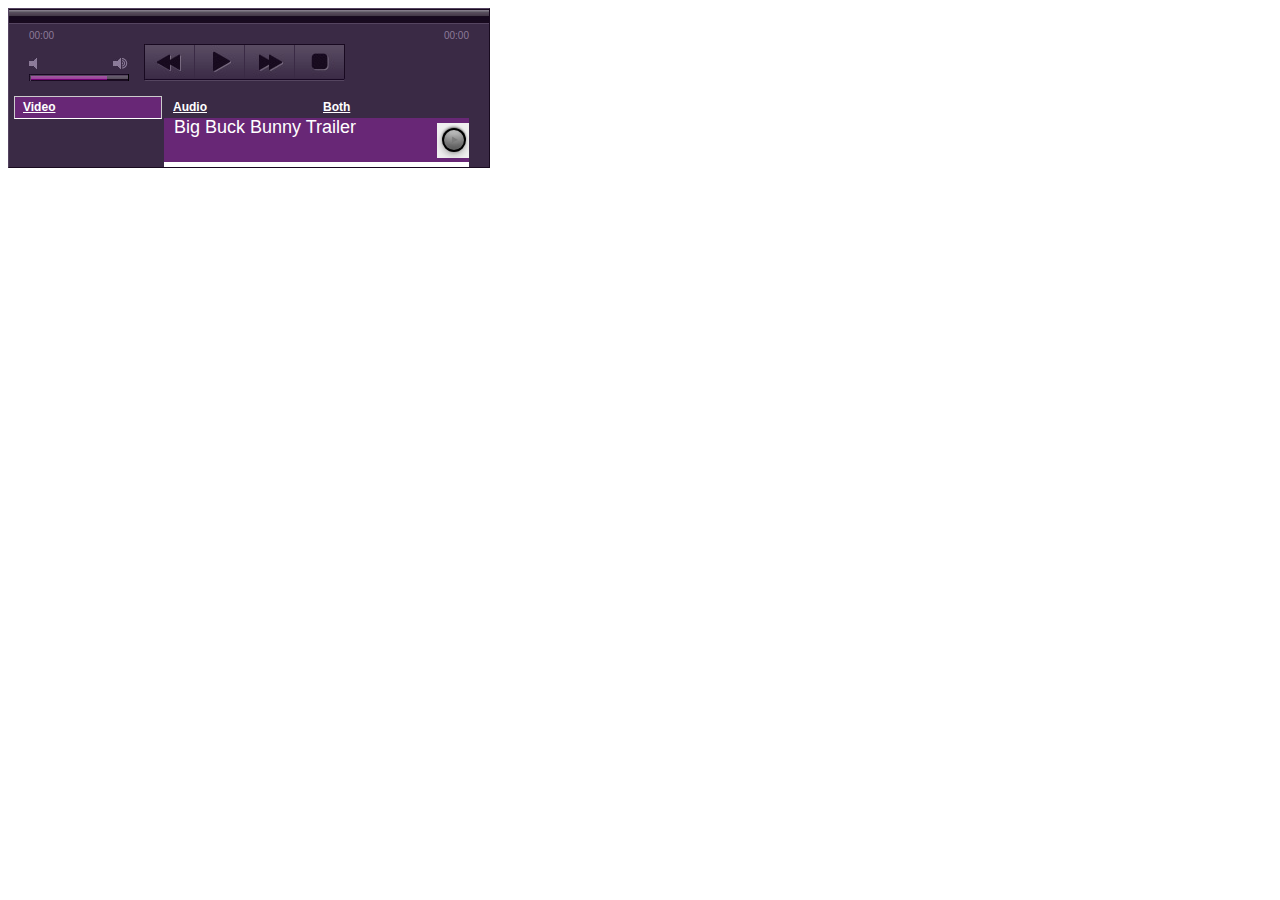
==== index.html @ 952c2003 "put back the missing background image" ====
<!DOCTYPE html>
<!-- saved from url=(0038)http://www.jplayer.org/latest/demo-02/ -->
<html><head><meta http-equiv="Content-Type" content="text/html; charset=UTF-8">
  <meta charset="utf-8">

<!-- Website Design By: www.happyworm.com -->
<title>Demo : jPlayer as an audio and video playlist player</title>

<meta name="description" content="The CSS styleable jQuery media player plugin with HTML5 support!">
<meta name="keywords" content="jPlayer, jQuery, jQuery plugin, media, video, audio, media player, video player, audio player, mp3, mp4, m4a, m4v, aac, h264, ogg, oga, ogv, wav, webm">
<meta name="company" content="Happyworm">

<link rel="shortcut icon" href="http://www.jplayer.org/graphics/jplayer.ico" type="image/x-icon">
<!--[if lt IE 9]>
<script src="http://html5shiv.googlecode.com/svn/trunk/html5.js"></script>
<![endif]-->

<!--[if IE 6]>
<link href="/css/ie6.css" rel="stylesheet" type="text/css" />
<![endif]-->
<link href="./resource/jplayer.pink.flag.css" rel="stylesheet" type="text/css">
<link href="./resource/ui.css" rel="stylesheet" type="text/css">
<script type="text/javascript" src="./resource/jquery.min.js"></script>
<script type="text/javascript" src="./resource/jquery.jplayer.min.js"></script>
<script type="text/javascript" src="./resource/jplayer.playlist.min.js"></script>
<script type="text/javascript" src="./resource/tab.js"></script>

<!--zend player-->
<link href="css/zen.css" rel="stylesheet">
<script src="js/jquery.rotate.js" type="text/javascript"></script>
<!--end-->

<script type="text/javascript">
//<![CDATA[
$(document).ready(function(){

  ///init screen
  var total_length=$(".jp-type-playlist .jp-playlist ul .list").length;
  var init_point = new Array(3);
  init_point[0]=0;
  var list_length = new Array(3);
  var title = new Array(3);
  var mp = new Array(3);
  var oga = new Array(3);
  var m4v = new Array(3);
  var ogv = new Array(3);
  var webmv = new Array(3);
  var init_flag = 0; 
  for(i=1; i<4; i++)
  {
    list_length[i] = $(".jp-type-playlist .jp-playlist #tabs-"+i+" ul .list").length;
    title[i] = new Array(list_length[i]);
    mp[i] = new Array(list_length[i]);
    oga[i] = new Array(list_length[i]);
    m4v[i] = new Array(list_length[i]);
    ogv[i] = new Array(list_length[i]);
    webmv[i] = new Array(list_length[i]);
    init_point[i-1]=init_flag; 

    for(j=0; j< list_length[i] ; j++)
    {
      title[i][j] = $(".jp-type-playlist .jp-playlist #tabs-"+i+" ul .list").eq(j).text();
      mp[i][j] = $(".jp-type-playlist .jp-playlist #tabs-"+i+" ul .list a").eq(j).attr("mp");
      oga[i][j] = $(".jp-type-playlist .jp-playlist #tabs-"+i+" ul .list a").eq(j).attr("oga");
      m4v[i][j] = $(".jp-type-playlist .jp-playlist #tabs-"+i+" ul .list a").eq(j).attr("m4v");
      ogv[i][j] = $(".jp-type-playlist .jp-playlist #tabs-"+i+" ul .list a").eq(j).attr("ogv");
      webmv[i][j] = $(".jp-type-playlist .jp-playlist #tabs-"+i+" ul .list a").eq(j).attr("webmv");
      init_flag++;
    }
  }
  ///initial player with empty playlist
  var myPlaylist = new jPlayerPlaylist({
    jPlayer: "#jquery_jplayer_1",
    cssSelectorAncestor: "#jp_container_1"
    }, [

    ], {
      swfPath: "../js",
      supplied: "oga, mp3,m4v,ogv,webmv",
      wmode: "window"
    }
  );
  ///add media list into the playlsit
  for(i=1; i<4; i++)
  {
    for(j=0; j< list_length[i] ; j++)
    {
      myPlaylist.add({
        title: title[i][j],
        mp3: mp[i][j],
        oga: oga[i][j],
        m4v: m4v[i][j],
        ogv: ogv[i][j],
        webmv: webmv[i][j]
      });
    }
  }
  for(k=list_length[1]; k < total_length; k++) 
  {
    $(".jp-type-playlist .jp-playlist #tabs-1 ul li").eq(k).hide();
  }
  ////not display in load time
  $("#jquery_jplayer_1").jPlayer("option","size",{width:0, height:0});


  //tab switch
  $(".tabs li").click(function(){

    var divname = $(this).children().attr("title");
    var divindex = $(this).children().attr("index");

    jQuery(this).parent().parent().find("ul.tabs li").removeClass("active"); //Remove any "active" class
    jQuery(this).addClass("active"); 
    //Add "active" class to selected tab

    for(l = 0; l< init_point[divindex-1];l++)
    {
      $(".jp-type-playlist .jp-playlist #tabs-"+divindex+" ul li").eq(l).hide();
    }	
    for(m = init_point[divindex]; m< total_length; m++)
    {
      $(".jp-type-playlist .jp-playlist #tabs-"+divindex+" ul li").eq(m).hide();
    }	

    $(".tab-item").parent().css({ "display" : "none"});
    $("#"+divname).parent().css({ "display" : "block"});
  });

});
//]]>
</script>
</head>

<body>
  <input id="tmp_duration" type="hidden" value="" />
  <div id="jquery_jplayer_1" class="jp-jplayer" style="display: block;">
    <img id="jp_poster_0" style="display: block;">
  </div>
  <div id="jp_container_1" class="jp-video">
    <div class="jp-type-playlist">
      <div class="jp-gui jp-interface">
        <div class="jp-progress">
          <div class="jp-seek-bar" style="width: 100%; ">
            <div class="jp-play-bar" style="width: 16.3137%; "></div>
          </div>
        </div>
        <div class="jp-current-time">00:05</div>
        <div class="jp-duration">00:33</div>
        <div class="jp-title">
          <ul>
            <li>Big Buck Bunny Trailer</li>
          </ul>
        </div>
        <div class="jp-controls-holder">
          <ul class="jp-controls">
            <li><a href="javascript:;" class="jp-previous" tabindex="1">previous</a></li>
            <li><a href="javascript:;" class="jp-play" tabindex="1" style="display: block; ">play</a></li>
            <li><a href="javascript:;" class="jp-pause" tabindex="1" style="display: none; ">pause</a></li>
            <li><a href="javascript:;" class="jp-next" tabindex="1">next</a></li>
            <li><a href="javascript:;" class="jp-stop" tabindex="1">stop</a></li>
            <li><a href="javascript:;" class="jp-mute" tabindex="1" title="mute">mute</a></li>
            <li><a href="javascript:;" class="jp-unmute" tabindex="1" title="unmute" style="display: none; ">unmute</a></li>
            <li><a href="javascript:;" class="jp-volume-max" tabindex="1" title="max volume">max volume</a></li>
          </ul>
          <div class="jp-volume-bar">
            <div class="jp-volume-bar-value" style="width: 80%; "></div>
          </div>
        </div>
      </div>
      <div id="tab" class="tabsBlock">
        <ul class="tabs">
          <li><a href="#tabs-1" title="tabs-1" index="1">Video</a></li>
          <li><a href="#tabs-2" title="tabs-2" index="2">Audio</a></li>
          <li><a href="#tabs-3" title="tabs-3" index="3">Both</a></li>
        </ul>
        <div class="jp-playlist" index="1" style="display: block;">
          <div id="tabs-1" class="tab-item default" style="display: block;">
            <ul>
              <li class="list">
                <a title="unselect" href="javascript:;" 
                m4v="http://www.jplayer.org/video/m4v/Big_Buck_Bunny_Trailer.m4v" 
                ogv="http://www.jplayer.org/video/ogv/Big_Buck_Bunny_Trailer.ogv" 
                webmv="http://www.jplayer.org/video/webm/Big_Buck_Bunny_Trailer.webm" 
                poster="http://www.jplayer.org/video/poster/Big_Buck_Bunny_Trailer_480x270.png" 
                class="track">
                Big Buck Bunny Trailer</a>
              </li>
            </ul>
          </div>
        </div>
        <div class="jp-playlist" index="2" style="display: none;">
          <div id="tabs-2" class="tab-item" style="display: none;">
            <ul>
              <li class="list" ><a title="unselect" href="javascript:;" mp="http://www.jplayer.org/audio/mp3/TSP-01-Cro_magnon_man.mp3" oga="http://www.jplayer.org/audio/ogg/TSP-01-Cro_magnon_man.ogg" class="track">Cro Magnon Man</a></li> 
            </ul>
          </div>
        </div>	
        <div class="jp-playlist" index="3" style="display: none;">	
          <div id="tabs-3" class="tab-item" style="display: none;">
            <ul>
              <li class="list"><a title="unselect" href="javascript:;" m4v="http://www.jplayer.org/video/m4v/Big_Buck_Bunny_Trailer.m4v" ogv="http://www.jplayer.org/video/ogv/Big_Buck_Bunny_Trailer.ogv" webmv="http://www.jplayer.org/video/webm/Big_Buck_Bunny_Trailer.webm" poster="http://www.jplayer.org/video/poster/Big_Buck_Bunny_Trailer_480x270.png" class="track">Big Buck Bunny Trailer</a></li>
              <li class = "list"><a title="unselect" href="javascript:;" mp="http://www.jplayer.org/audio/mp3/TSP-01-Cro_magnon_man.mp3" oga="http://www.jplayer.org/audio/ogg/TSP-01-Cro_magnon_man.ogg" class="track">Cro Magnon Man</a></li> 
            </ul>
          </div>
        </div>
      </div>
    </div>
  </div>
</body>
</html>
---- resource/jplayer.pink.flag.css ----
/*
 * Skin for jPlayer Plugin (jQuery JavaScript Library)
 * http://www.jplayer.org
 *
 * Skin Name: Pink Flag
 *
 * Copyright (c) 2011 Happyworm Ltd
 * Dual licensed under the MIT and GPL licenses.
 *  - http://www.opensource.org/licenses/mit-license.php
 *  - http://www.gnu.org/copyleft/gpl.html
 *
 * Author: Silvia Benvenuti
 * Skin Version: 1.0 (jPlayer 2.1.0)
 * Date: 1st September 2011
 */

div.jp-audio,
div.jp-video {

	/* Edit the font-size to counteract inherited font sizing.
	 * Eg. 1.25em = 1 / 0.8em
	 */

	font-size:1.25em; /* 1.25em for testing in site pages */ /* No parent CSS that can effect the size in the demos ZIP */

	font-family:Verdana, Arial, sans-serif;
	line-height:1.6;
	color: #fff;
	border-top:1px solid #554461;
	border-left:1px solid #554461;
	border-right:1px solid #180a1f;
	border-bottom:1px solid #180a1f;
	background-color:#3a2a45;
	position:relative;
}
div.jp-audio {
	width:201px;
	padding:20px;
	padding-bottom:0px;
}


div.jp-video-270p {
	width:480px;
}
div.jp-video-360p {
	width:640px;
}
div.jp-video-full {
	/* Rules for IE6 (full-screen) */
	width:480px;
	height:270px;
	/* Rules for IE7 (full-screen) - Otherwise the relative container causes other page items that are not position:static (default) to appear over the video/gui. */
	position:static !important; position:relative
}

div.jp-video-full div.jp-jplayer {
	top: 0;
	left: 0;
	position: fixed !important; position: relative; /* Rules for IE6 (full-screen) */
	overflow: hidden;
	z-index:1000;
}

div.jp-video-full div.jp-gui {
	position: fixed !important; position: static; /* Rules for IE6 (full-screen) */
	top: 0;
	left: 0;
	width:100%;
	height:100%;
	z-index:1000;
}
div.jp-video-full div.jp-interface {
	position: absolute !important; position: relative; /* Rules for IE6 (full-screen) */
	bottom: 0;
	left: 0;
	z-index:1000;
}

div.jp-interface {
	position: relative;
	width:100%;
	background-color:#3a2a45; /* Required for the full screen */
}


div.jp-audio .jp-interface {
	height: 80px;
	padding-top:30px;
}

/* @group CONTROLS */

div.jp-controls-holder {
	clear: both;
	width:440px;
	margin:0 auto 10px auto;
	position: relative;
	overflow:hidden;
}

div.jp-interface ul.jp-controls {
	background: url("jplayer.pink.flag.jpg") 0 0 no-repeat;
	list-style-type:none;
	padding: 1px 0 2px 1px;
	overflow:hidden;
	width: 201px;
	height: 34px;
}

div.jp-audio ul.jp-controls {
	margin:0 auto;
}

div.jp-video ul.jp-controls {
	margin:0 0 0 115px;
	float:left;
	display:inline; /* need this to fix IE6 double margin */
}

div.jp-interface ul.jp-controls li {
	display:inline;
	float: left;
}
div.jp-interface ul.jp-controls a {
	display:block;
	overflow:hidden;
	text-indent:-9999px;
	height: 34px;
	margin: 0 1px 2px 0;
	padding: 0;
}


/* @group single player controls */

div.jp-type-single  .jp-controls li a{
	width: 99px;
}

div.jp-type-single  .jp-play {
	background: url("jplayer.pink.flag.jpg") 0px -40px no-repeat;
}

div.jp-type-single  .jp-play:hover {
	background: url("jplayer.pink.flag.jpg") -100px -40px no-repeat;
}

div.jp-type-single  .jp-pause {
	background: url("jplayer.pink.flag.jpg") 0px -120px no-repeat;
}

div.jp-type-single  .jp-pause:hover {
	background: url("jplayer.pink.flag.jpg") -100px -120px no-repeat;
}

div.jp-type-single  .jp-stop {
	background: url("jplayer.pink.flag.jpg") 0px -80px no-repeat;
}

div.jp-type-single  .jp-stop:hover {
	background: url("jplayer.pink.flag.jpg") -100px -80px no-repeat;
}

/* @end */

/* @group playlist player controls */

div.jp-type-playlist .jp-controls li a{
	width: 49px;
}

div.jp-type-playlist .jp-play {
	background: url("jplayer.pink.flag.jpg") -24px -40px no-repeat;
}

div.jp-type-playlist .jp-play:hover {
	background: url("jplayer.pink.flag.jpg") -124px -40px no-repeat;
}

div.jp-type-playlist .jp-pause {
	background: url("jplayer.pink.flag.jpg") -24px -120px no-repeat;
}

div.jp-type-playlist .jp-pause:hover {
	background: url("jplayer.pink.flag.jpg") -124px -120px no-repeat;
}

div.jp-type-playlist .jp-stop {
	background: url("jplayer.pink.flag.jpg") -24px -80px no-repeat;
}

div.jp-type-playlist .jp-stop:hover {
	background: url("jplayer.pink.flag.jpg") -124px -80px no-repeat;
}

div.jp-type-playlist .jp-previous {
	background: url("jplayer.pink.flag.jpg") -24px -200px no-repeat;
}

div.jp-type-playlist .jp-previous:hover {
	background: url("jplayer.pink.flag.jpg") -124px -200px no-repeat;
}

div.jp-type-playlist .jp-next {
	background: url("jplayer.pink.flag.jpg") -24px -160px no-repeat;
}

div.jp-type-playlist .jp-next:hover {
	background: url("jplayer.pink.flag.jpg") -124px -160px no-repeat;
}

/* @end */

/* @end */




/* @group TOGGLES */

ul.jp-toggles {
	list-style-type:none;
	padding:0;
	margin:0 auto;
	z-index:20;
	overflow:hidden;
}

div.jp-audio ul.jp-toggles {
	width:55px;
}

div.jp-audio .jp-type-single ul.jp-toggles {
	width:25px;
}

div.jp-video ul.jp-toggles {
	width:100px;
	margin-top: 10px;
}

ul.jp-toggles li{
	display:block;
	float:right;
}

ul.jp-toggles li a{
	display:block;
	width:25px;
	height:18px;
	text-indent:-9999px;
	line-height:100%; /* need this for IE6 */
}

.jp-full-screen {
	background: url("jplayer.pink.flag.jpg") 0 -420px no-repeat;
	margin-left: 20px;
}

.jp-full-screen:hover {
	background: url("jplayer.pink.flag.jpg") -30px -420px no-repeat;
}

.jp-restore-screen {
	background: url("jplayer.pink.flag.jpg") -60px -420px no-repeat;
	margin-left: 20px;
}

.jp-restore-screen:hover {
	background: url("jplayer.pink.flag.jpg") -90px -420px no-repeat;
}

.jp-repeat {
	background: url("jplayer.pink.flag.jpg") 0 -440px no-repeat;
}

.jp-repeat:hover {
	background: url("jplayer.pink.flag.jpg") -30px -440px no-repeat;
}

.jp-repeat-off {
	background: url("jplayer.pink.flag.jpg") -60px -440px no-repeat;
}

.jp-repeat-off:hover {
	background: url("jplayer.pink.flag.jpg") -90px -440px no-repeat;
}

.jp-shuffle {
	background: url("jplayer.pink.flag.jpg") 0 -460px no-repeat;
	margin-left: 5px;
}

.jp-shuffle:hover {
	background: url("jplayer.pink.flag.jpg") -30px -460px no-repeat;
}

.jp-shuffle-off {
	background: url("jplayer.pink.flag.jpg") -60px -460px no-repeat;
	margin-left: 5px;
}

.jp-shuffle-off:hover {
	background: url("jplayer.pink.flag.jpg") -90px -460px no-repeat;
}


/* @end */

/* @group progress bar */

/* The seeking class is added/removed inside jPlayer */
div.jp-seeking-bg {
	background: url("jplayer.pink.flag.seeking.gif");
}

.jp-progress {
	background: url("jplayer.pink.flag.jpg") 0px -240px no-repeat;
	width: 197px;
	height: 13px;
	padding: 0 2px 2px 2px;
	margin-bottom: 4px;
	overflow:hidden;
}

div.jp-video .jp-progress {
	border-top:1px solid #180a1f;
	border-bottom: 1px solid #554560;
	width:100%;
	background-image: none;
	padding: 0;
}

.jp-seek-bar {
	background: url("jplayer.pink.flag.jpg") 0px -260px repeat-x;
	width:0px;
	height: 100%;
	overflow:hidden;
	cursor:pointer;
}

.jp-play-bar {
	background: url("jplayer.pink.flag.jpg") 0px -280px repeat-x;
	width:0px;
	height: 100%;
	overflow:hidden;
}


/* @end */

/* @group volume controls */

div.jp-interface ul.jp-controls a.jp-mute,
div.jp-interface ul.jp-controls a.jp-unmute,
div.jp-interface ul.jp-controls a.jp-volume-max {
	background: url("jplayer.pink.flag.jpg") 0px -330px no-repeat;
	position: absolute;
	width: 16px;
	height: 11px;
}

div.jp-audio ul.jp-controls a.jp-mute,
div.jp-audio ul.jp-controls a.jp-unmute {
	top:-6px;
	left: 0;
}

div.jp-audio ul.jp-controls a.jp-volume-max {
	top:-6px;
	right: 0;
}


div.jp-video ul.jp-controls a.jp-mute,
div.jp-video ul.jp-controls a.jp-unmute {
	left: 0;
	top:14px;
}

div.jp-video ul.jp-controls a.jp-volume-max {
	left: 84px;
	top:14px;
}

div.jp-interface ul.jp-controls a.jp-mute:hover {
	background: url("jplayer.pink.flag.jpg") -25px -330px no-repeat;
}

div.jp-interface ul.jp-controls a.jp-unmute {
	background: url("jplayer.pink.flag.jpg") -60px -330px no-repeat;
}

div.jp-interface ul.jp-controls a.jp-unmute:hover {
	background: url("jplayer.pink.flag.jpg") -85px -330px no-repeat;
}

div.jp-interface ul.jp-controls a.jp-volume-max {
	background: url("jplayer.pink.flag.jpg") 0px -350px no-repeat;
}

div.jp-interface ul.jp-controls a.jp-volume-max:hover {
	background: url("jplayer.pink.flag.jpg") -25px -350px no-repeat;
}

.jp-volume-bar {
	background: url("jplayer.pink.flag.jpg") 0px -300px repeat-x;
	position: absolute;
	width: 197px;
	height: 4px;
	padding: 2px 2px 1px 2px;
	overflow: hidden;
}

.jp-volume-bar:hover {
	cursor:  pointer;
}


div.jp-audio .jp-interface .jp-volume-bar {
	top:10px;
	left: 0;
}

div.jp-video .jp-volume-bar {
	top: 0;
	left: 0;
	width:95px;
	border-right:1px solid #000;
	margin-top: 30px;
}

.jp-volume-bar-value {
	background: url("jplayer.pink.flag.jpg") 0px -320px repeat-x;
	height: 4px;
}

/* @end */

/* @group current time and duration */

.jp-current-time, .jp-duration {
	width:70px;
	font-size:.5em;
	color: #8c7a99;
}

.jp-current-time {
	float: left;
}

.jp-duration {
	float: right;
	text-align:right;
}

.jp-video .jp-current-time {
	padding-left:20px;
}

.jp-video .jp-duration {
	padding-right:20px;
}

/* @end */

/* @group playlist */

.jp-title ul,
.jp-playlist ul {
	list-style-type:none;	
	font-size:.7em;
	margin: 0;
	padding: 0;
}

.jp-video .jp-title ul {
	margin: 0 20px 10px;
}


.jp-video .jp-playlist ul {
	margin: 0 20px;
}

.jp-title li,
.jp-playlist li {
	position: relative;
	
	border-bottom:5px solid #ffffff;
	overflow: hidden;
	margin: 0 -20px;
	padding: 0 10px;
	
	font-size:18px;
}

.jp-title li{
	border-bottom:none;
	border-top:none;
	padding:0;
	text-align:center;
}


/* Note that the first-child (IE6) and last-child (IE6/7/8) selectors do not work on IE */

div.jp-type-playlist div.jp-playlist li:first-child {

	padding-top:3px;
}

div.jp-type-playlist div.jp-playlist li:last-child {
	border-bottom: 5px solid #FFFFFF;
	padding-bottom:3px;
}

div.jp-type-playlist div.jp-playlist a {
	color: #fff;
	text-decoration:none;
}

div.jp-type-playlist div.jp-playlist a:hover {
	color: #e892e9;
}

div.jp-type-playlist div.jp-playlist a .jp-title-span{
	color: #fff;
	text-decoration:none;
	width: 145px;
	max-width: 145px;

}
div.jp-type-playlist div.jp-playlist a .jp-title-span:hover {
	color: #e892e9;
}

div.jp-type-playlist div.jp-playlist li.jp-playlist-current {
	background-color:#682776;
	margin: 0 -20px;
	padding: 0 10px;

	border-bottom: 5px solid #ffffff;
}

div.jp-type-playlist div.jp-playlist li.jp-playlist-current a{
	color: #e892e9;
}

div.jp-type-playlist div.jp-playlist a.jp-playlist-item-remove {
	float:right;
	display:inline;
	text-align:right;
	margin-left:10px;
	font-weight:bold;
	color:#8C7A99;
}
div.jp-type-playlist div.jp-playlist a.jp-playlist-item-remove:hover {
	color:#E892E9;
}

div.jp-type-playlist div.jp-playlist span.jp-free-media {
	float: right;
	display:inline;
	text-align:right;
	color:#8C7A99;
}

div.jp-type-playlist div.jp-playlist span.jp-free-media a{
	color:#8C7A99;
}

div.jp-type-playlist div.jp-playlist span.jp-free-media a:hover{
	color:#E892E9;
}
span.jp-artist {
	font-size:.8em;
	color:#8C7A99;
}

/* @end */


div.jp-video div.jp-video-play {
	position:absolute;
	top:0;
	left:0;
	width:100%;
	cursor:pointer;
	background-color:rgba(0,0,0,0); /* Makes IE9 work with the active area over the whole video area. IE6/7/8 only have the button as active area. */
}
div.jp-video-270p div.jp-video-play {
	height:270px;
}
div.jp-video-360p div.jp-video-play {
	height:360px;
}
div.jp-video-full div.jp-video-play {
	height:100%;
	z-index:1000;
}
a.jp-video-play-icon {
	position:relative;
	display:block;
	width: 112px;
	height: 100px;

	margin-left:-56px;
	margin-top:-50px;
	left:50%;
	top:50%;

	background: url("jplayer.pink.flag.video.play.png") 0 0 no-repeat;
	text-indent:-9999px;
}
div.jp-video-play:hover a.jp-video-play-icon {
	background: url("jplayer.pink.flag.video.play.png") 0 -100px no-repeat;
}


div.jp-jplayer audio,
div.jp-jplayer {
	width:0px;
	height:0px;
}

div.jp-jplayer {
	background-color: #000000;
}

/* @group NO SOLUTION error feedback */

.jp-no-solution {
	position:absolute;
	width:390px;
	margin-left:-202px;
	left:50%;
	top: 10px;

	padding:5px;
	font-size:.8em;
	background-color:#3a2a45;
	border-top:2px solid #554461;
	border-left:2px solid #554461;
	border-right:2px solid #180a1f;
	border-bottom:2px solid #180a1f;
	color:#FFF;
	display:none;
}

.jp-no-solution a {
	color:#FFF;
}

.jp-no-solution span {
	font-size:1em;
	display:block;
	text-align:center;
	font-weight:bold;
}

.jp-audio .jp-no-solution {
	width:190px;
	margin-left:-102px;
}

/* @end */
/*Raim*/
.playinfor {	
	float:right;
	width:70px;
}
.player_btn {
	background:url(bgr.jpg) no-repeat;
	background-size:35px 35px;
	width:35px;
	height:35px;
	cursor:pointer;
	
}
.exe_infor {
	color:#ffffff;
	width:140px;
	height:30px;
	font-size:14px;	
	margin-top: 8px;
	line-height:13px;
}
.detail_infor {
	font-size:9px;
}
.jp-playlist ul li a {
	float:left;
	width:330px;
	line-height:18px;
}
.file_infor {
	position:absolute;
	float:left;
	font-size:9px;
	text-align:center;
	width:150px;
	white-space:nowrap;
}
/*end*/
---- resource/ui.css ----
:focus {
    outline: none;
}

.tabsBlock {margin-top:0px;}

.tabsBlock ul.tabs,ul.am-ui-tab-strip {
    height:10px;
    list-style:none;
    position:relative;
    padding:1px 5px 0;
    display:block;
    font-size:12px;
    /* CSS3 Rounded Corners For Top Left/Top Right of Tabs */
    -moz-border-radius-topleft:8px;
    -moz-border-radius-topright:8px;
    -webkit-border-radius-topleft:8px;
    -webkit-border-radius-topright:8px;
    -khtml-border-radius-topleft:8px;
    -khtml-border-radius-topright:8px;

}

.tabsBlock ul.tabs li,ul.am-ui-tab-strip li,ul.am-ui-tab-strip li {
    margin:2px 2px 0 0;
    padding:1px 8px;
    border:solid 1px transparent;

    position:relative;
    float:left;
    text-decoration:none;
    border-bottom-width:0 !important;
    outline:none;
    cursor:pointer;
    width: 130px;
}

.tabsBlock	ul.tabs li.active,ul.am-ui-tab-strip li.am-ui-tab-selected {
    border-bottom:solid 1px #fff !important;
    border:solid 1px #ccc;
    background-color:#682776;
}

.tabsBlock	ul.tabs li:hover,ul.tabs li.active:hover,ul.am-ui-tab-strip li:hover,ul.am-ui-tab-strip li.am-ui-tab-selected:hover  {
    border-bottom:solid 1px #fff !important;
    border:solid 1px #555;

    color:#444;
    background-color:#682776;
}

.tabsBlock	ul.tabs li a,ul.am-ui-tab-strip li a {
    color:#fff;
    font-weight:700;
}

.tabsBlock	ul.tabs li a:hover,ul.tabs li.active a,ul.am-ui-tab-strip li a:hover,ul.am-ui-tab-strip li.am-ui-tab-selected a {

    color:#fff;
}

.tab_container {

    border:solid 1px #ccc;
    margin-bottom:6px;
}

.tab_content {
    display:block;
    min-height:100px;
    padding:10px;
    /* CSS3 Rounded Corners For the Box Outline */
    -moz-border-radius:6px;
    -webkit-border-radius:6px;
    -khtml-border-radius:6px;
}
div#tabs .tab-item  ul li.list {
    font-size:12px;
    margin-left:20px;
    width:30px;
}
---- css/zen.css ----
/*
 * ZEN - HTML5-CSS3 Audio Player
 * Author: simurai (simurai.com)
 *
 */


/* player */

#zen .player {
	/* With display: none; it doesn't work on iOS, below an alternative */
	position: absolute;
	width: 0;
	height: 0;
}


#zen:before {
	content: "";
	position: absolute;
	display: inline-block;
	z-index: -1;
	border-radius: 20px;
	width: 30px;
	height: 30px;
	margin: -5px 0 0 -5px;
	
	background: hsla(0,0%,0%,.05); /* fallback */
	background: -webkit-gradient(radial, center top, 30, center top, 0, from(hsla(0,0%,100%,.5)), to(hsla(0,0%,50%,.1)));	
	background: -moz-radial-gradient(50% 0 180deg, circle farthest-side, hsla(0,0%,50%,.05), hsla(0,0%,100%,.4) );
	background:   -o-radial-gradient(50% 0 180deg, circle farthest-side, hsla(0,0%,50%,.05), hsla(0,0%,100%,.4) );
	background: 	 radial-gradient(50% 0 180deg, circle farthest-side, hsla(0,0%,50%,.05), hsla(0,0%,100%,.4) );
}
#zen {
	position: relative;
	display: inline-block;
	padding: 2px;
	border-radius: 20px;
	width: 20px;
	height: 20px;
	margin-left:5px;
	margin-top:5px;
	
	background-color: #000;
	
	-webkit-box-shadow: rgba(255,255,255,.8) 0 2px 3px, rgba(0,0,0,.5) 0 -1px 2px;
	   -moz-box-shadow: rgba(255,255,255,.8) 0 2px 3px, rgba(0,0,0,.5) 0 -1px 2px;
		 -o-box-shadow: rgba(255,255,255,.8) 0 2px 3px, rgba(0,0,0,.5) 0 -1px 2px;
			box-shadow: rgba(255,255,255,.8) 0 2px 3px, rgba(0,0,0,.5) 0 -1px 2px;
}
#zen.play {
	cursor: -webkit-grab;
	cursor:    -moz-grab;
	cursor: 	 -o-grab;
	cursor: 		grab;
}
#zen.play:active {
	cursor: -webkit-grabbing;
	cursor:    -moz-grabbing;
	cursor: 	 -o-grabbing;
	cursor: 		grabbing;
}




/* button */

#zen .button {	
	position: absolute;
	display: inline-block;
	border: none;
	border-radius: 10px;
	width: 20px;
	height: 20px;
	
	cursor: pointer;
	
	background: hsla(0,0%,50%,1); /* fallback */
	background: #000 -webkit-gradient(radial, center top, 40, center top, 4, from(hsla(0,0%,100%,0)), to(hsla(0,0%,100%,.65)));	
	background: #000 -moz-radial-gradient(50% 0 180deg, circle farthest-side, rgba(255, 255, 255, 0.65) 20%, rgba(255, 255, 255, .35) 100%);
	background: #000   -o-radial-gradient(50% 0 180deg, circle farthest-side, rgba(255, 255, 255, 0.65) 20%, rgba(255, 255, 255, .35) 100%);
	background: #000 	  radial-gradient(50% 0 180deg, circle farthest-side, rgba(255, 255, 255, 0.65) 20%, rgba(255, 255, 255, .35) 100%);
	
	-webkit-box-shadow: inset rgba(0,0,0,0.2) 0 -3px 4px 1px, inset rgba(252,255,255,0.4) 0 2px 8px 0px, rgba(0,0,0,.8) 0 3px 8px -1px;
	   -moz-box-shadow: inset rgba(0,0,0,0.2) 0 -3px 4px 1px, inset rgba(252,255,255,0.4) 0 2px 8px 0px, rgba(0,0,0,.8) 0 3px 8px -1px;
		 -o-box-shadow: inset rgba(0,0,0,0.2) 0 -3px 4px 1px, inset rgba(252,255,255,0.4) 0 2px 8px 0px, rgba(0,0,0,.8) 0 3px 8px -1px;
			box-shadow: inset rgba(0,0,0,0.2) 0 -3px 4px 1px, inset rgba(252,255,255,0.4) 0 2px 8px 0px, rgba(0,0,0,.8) 0 3px 8px -1px;
	
	-webkit-transition: -webkit-transform .3s cubic-bezier(0,.5,.5,1), -webkit-border-radius .2s cubic-bezier(0,.5,0,1);	
	   -moz-transition:    -moz-transform .3s cubic-bezier(0,.5,.5,1),    -moz-border-radius .2s cubic-bezier(0,.5,0,1);	
		 -o-transition: 	 -o-transform .3s cubic-bezier(0,.5,.5,1), 	 	-o-border-radius .2s cubic-bezier(0,.5,0,1);	
			transition: 		transform .3s cubic-bezier(0,.5,.5,1), 		   border-radius .2s cubic-bezier(0,.5,0,1);
}


#zen .button:active, #zen.play .button {
	-webkit-transform:  scale(.5);
	   -moz-transform:  scale(.5);
		 -o-transform:  scale(.5);
			transform:  scale(.5);
	
	background: hsla(0,0%,40%,1); /* fallback */
	background: #000 -webkit-gradient(radial, center top, 40, center top, 4, from(hsla(0,0%,100%,0)), to(hsla(0,0%,100%,.48)));	
	background: #000 -moz-radial-gradient(50% 0 180deg, circle farthest-side, rgba(255, 255, 255, 0.5) 20%, rgba(255, 255, 255, .28) 100%);
	background: #000   -o-radial-gradient(50% 0 180deg, circle farthest-side, rgba(255, 255, 255, 0.5) 20%, rgba(255, 255, 255, .28) 100%);
	background: #000 	  radial-gradient(50% 0 180deg, circle farthest-side, rgba(255, 255, 255, 0.5) 20%, rgba(255, 255, 255, .28) 100%);

	-webkit-box-shadow: inset rgba(0,0,0,0.5) 0 -4px 4px 1px, inset rgba(252,255,255,0.2) 0 6px 4px -2px, rgba(0,0,0,.6) 0 4px 4px 1px;	
	   -moz-box-shadow: inset rgba(0,0,0,0.5) 0 -4px 4px 1px, inset rgba(252,255,255,0.2) 0 6px 4px -2px, rgba(0,0,0,.6) 0 4px 4px 1px;	
		 -o-box-shadow: inset rgba(0,0,0,0.5) 0 -4px 4px 1px, inset rgba(252,255,255,0.2) 0 6px 4px -2px, rgba(0,0,0,.6) 0 4px 4px 1px;	
			box-shadow: inset rgba(0,0,0,0.5) 0 -4px 4px 1px, inset rgba(252,255,255,0.2) 0 6px 4px -2px, rgba(0,0,0,.6) 0 4px 4px 1px;	
	
	-webkit-transition: -webkit-transform .2s cubic-bezier(0,.5,0,1), -webkit-border-radius 1s cubic-bezier(0,.5,0,1);
	   -moz-transition:    -moz-transform .2s cubic-bezier(0,.5,0,1),    -moz-border-radius 1s cubic-bezier(0,.5,0,1);
		 -o-transition: 	 -o-transform .2s cubic-bezier(0,.5,0,1), 	   -o-border-radius 1s cubic-bezier(0,.5,0,1);
			transition: 		transform .2s cubic-bezier(0,.5,0,1), 		  border-radius 1s cubic-bezier(0,.5,0,1);
}


#zen .button:active, #zen.play .button:active {
	-webkit-transform:  scale(.5);	
	   -moz-transform:  scale(.5);	
		 -o-transform:  scale(.5);	
			transform:  scale(.5);	
}
#zen.play .button {
	border-radius: 5px;
	
	-webkit-transform:  scale(.54);
	   -moz-transform:  scale(.54);
		 -o-transform:  scale(.54);
			transform:  scale(.54);	
}








/* icon */

#zen .button .icon {
	position: absolute;
	display: inline-block;
	top: 0;
	width: 20px;
	height: 20px;
}
#zen .button .icon.play {
	background: url(../img/play.png) no-repeat;
	background-size:20px 20px;
	
	-webkit-transition: opacity 1s cubic-bezier(.5,.5,.5,1);	
	   -moz-transition: opacity 1s cubic-bezier(.5,.5,.5,1);	
		 -o-transition: opacity 1s cubic-bezier(.5,.5,.5,1);	
			transition: opacity 1s cubic-bezier(.5,.5,.5,1);	
}
#zen.play .button .play {
	opacity: 0;
	
	-webkit-transition: none;
	   -moz-transition: none;
		 -o-transition: none;
			transition: none;
}

#zen .button .icon.pause {
	opacity: 0;	
	background: url(../img/pause.png) no-repeat;
	background-size:20px 20px;
}
#zen.play .button .pause {
	opacity: 1;
	
	-webkit-transition: opacity 1s cubic-bezier(.5,.5,.5,1);	
	   -moz-transition: opacity 1s cubic-bezier(.5,.5,.5,1);	
		 -o-transition: opacity 1s cubic-bezier(.5,.5,.5,1);	
			transition: opacity 1s cubic-bezier(.5,.5,.5,1);	
}



/* drag */

#zen .drag {
	display: block;
	position: absolute;
	width: 20px;
	height: 20px;
}



/* buffer */

#zen .buffer {
	display: block;
	position: absolute;
	width: 20px;
	height: 20px;
	background: url(../img/buffer.png) no-repeat;
	background-size:20px 20px;
}
#zen .buffer.loaded {
	opacity: 0;
	-webkit-transition: opacity .5s;
	   -moz-transition: opacity .5s;	
		 -o-transition: opacity .5s;	
			transition: opacity .5s;
}

/* progress */

#zen .progress {
	display: block;
	position: absolute;
	width: 20px;
	height: 20px;
	background: url(../img/progress.png) no-repeat;
	background-size:20px 20px;
	opacity: .85;
}






/* circle */

#zen .circle {
	display: block;
	position: absolute;
	width: 19px;
	height: 19px;
	margin: 1px;
	border-radius: 10px;
	
	background: url(../img/circle-still.png); /* fallback */
	background: url(../img/circle.png) no-repeat, -webkit-gradient(radial, center center, 7, center center, 3, from(hsla(200,100%,0%,0)), to(hsla(200,100%,0%,1)));
	background: url(../img/circle-still.png) no-repeat, -moz-radial-gradient(50% 50%, hsla(200,100%,0%,1), hsla(200,100%,0%,1), hsla(200,100%,0%,0) 50%);
	background: url(../img/circle-still.png) no-repeat,   -o-radial-gradient(50% 50%, hsla(200,100%,0%,1), hsla(200,100%,0%,1), hsla(200,100%,0%,0) 50%);
	background: url(../img/circle-still.png) no-repeat, 	  radial-gradient(50% 50%, hsla(200,100%,0%,1), hsla(200,100%,0%,1), hsla(200,100%,0%,0) 50%);
	
	background-size:20px 20px;
	
	background-color: hsl(100,100%,60%);
	
	-webkit-box-shadow: inset rgba(0,0,0,.5) 0 0 5px 3px;
	   -moz-box-shadow: inset rgba(0,0,0,.5) 0 0 5px 3px;
		 -o-box-shadow: inset rgba(0,0,0,.5) 0 0 5px 3px;
			box-shadow: inset rgba(0,0,0,.5) 0 0 5px 3px;
	
	-webkit-transform:  scale(.7) rotate(-180deg);
	   -moz-transform:  scale(.7) rotate(-180deg);
		 -o-transform:  scale(.7) rotate(-180deg);
			transform:  scale(.7) rotate(-180deg);
	
	-webkit-transition: all .5s ease-in;	
	   -moz-transition: all .5s ease-in;	
		 -o-transition: all .5s ease-in;	
			transition: all .5s ease-in;	
}


#zen.play .circle {
	background-color: hsl(200,100%,60%);	
	
	-webkit-transform: scale(1) rotate(0deg);
	   -moz-transform: scale(1) rotate(0deg);
		 -o-transform: scale(1) rotate(0deg);
			transform: scale(1) rotate(0deg);
	
	-webkit-transition: -webkit-transform 1s cubic-bezier(0,.5,0,1), background-color .6s linear;
	   -moz-transition:    -moz-transform 1s cubic-bezier(0,.5,0,1), background-color .6s linear;
		 -o-transition: 	 -o-transform 1s cubic-bezier(0,.5,0,1), background-color .6s linear;
			transition: 		transform 1s cubic-bezier(0,.5,0,1), background-color .6s linear;
	
	-webkit-animation: rotate 20s linear infinite 1s;	
}


/* Record rotation only in webkit. Yes, could be done in JS, but I prefer CSS and it's not a showstopper, just visual. */
#zen.play .circle.rotate {
	-webkit-animation: rotate 20s linear infinite;	
}

@-webkit-keyframes rotate {
	from { -webkit-transform: rotate(   0deg); } 
	  to { -webkit-transform: rotate(-360deg); }
}
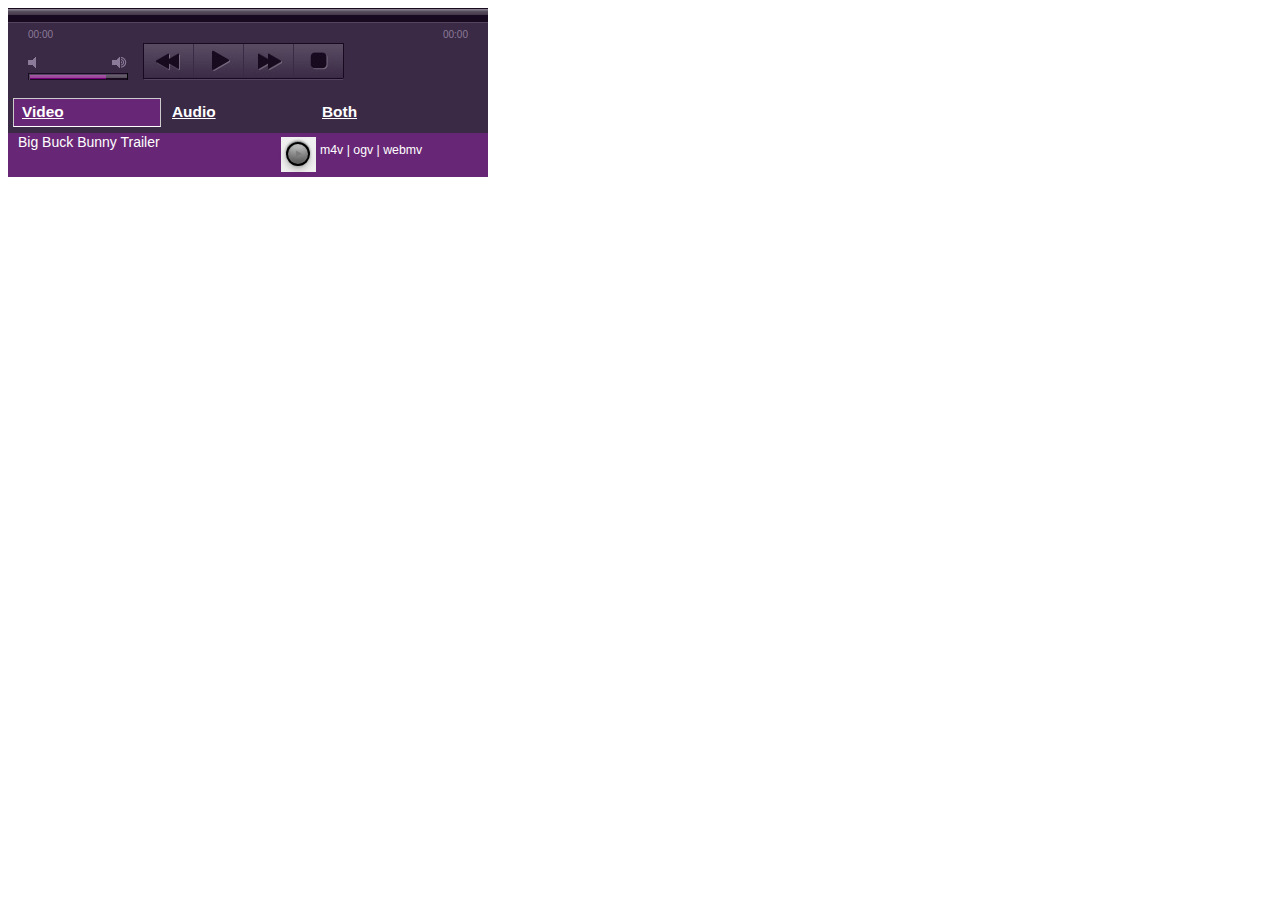
==== commit e545e36b: "fix firefox padding issue" ====
--- a/index.html
+++ b/index.html
@@ -19,7 +19,6 @@
 <link href="/css/ie6.css" rel="stylesheet" type="text/css" />
 <![endif]-->
 <link href="./resource/jplayer.pink.flag.css" rel="stylesheet" type="text/css">
-<link href="./resource/ui.css" rel="stylesheet" type="text/css">
 <script type="text/javascript" src="./resource/jquery.min.js"></script>
 <script type="text/javascript" src="./resource/jquery.jplayer.min.js"></script>
 <script type="text/javascript" src="./resource/jplayer.playlist.min.js"></script>
@@ -29,7 +28,7 @@
 <link href="css/zen.css" rel="stylesheet">
 <script src="js/jquery.rotate.js" type="text/javascript"></script>
 <!--end-->
-
+<link href="./resource/ui.css" rel="stylesheet" type="text/css">
 <script type="text/javascript">
 //<![CDATA[
 $(document).ready(function(){
@@ -140,26 +139,23 @@
     <div class="jp-type-playlist">
       <div class="jp-gui jp-interface">
         <div class="jp-progress">
-          <div class="jp-seek-bar" style="width: 100%; ">
-            <div class="jp-play-bar" style="width: 16.3137%; "></div>
+          <div class="jp-seek-bar">
+            <div class="jp-play-bar"></div>
           </div>
         </div>
         <div class="jp-current-time">00:05</div>
         <div class="jp-duration">00:33</div>
-        <div class="jp-title">
-          <ul>
-            <li>Big Buck Bunny Trailer</li>
-          </ul>
+        <div class="jp-title"><ul><li>Item Title</li></ul>
         </div>
         <div class="jp-controls-holder">
           <ul class="jp-controls">
             <li><a href="javascript:;" class="jp-previous" tabindex="1">previous</a></li>
-            <li><a href="javascript:;" class="jp-play" tabindex="1" style="display: block; ">play</a></li>
-            <li><a href="javascript:;" class="jp-pause" tabindex="1" style="display: none; ">pause</a></li>
+            <li><a href="javascript:;" class="jp-play" tabindex="1" style="display: block;">play</a></li>
+            <li><a href="javascript:;" class="jp-pause" tabindex="1" style="display: none;">pause</a></li>
             <li><a href="javascript:;" class="jp-next" tabindex="1">next</a></li>
             <li><a href="javascript:;" class="jp-stop" tabindex="1">stop</a></li>
             <li><a href="javascript:;" class="jp-mute" tabindex="1" title="mute">mute</a></li>
-            <li><a href="javascript:;" class="jp-unmute" tabindex="1" title="unmute" style="display: none; ">unmute</a></li>
+            <li><a href="javascript:;" class="jp-unmute" tabindex="1" title="unmute" style="display: none;">unmute</a></li>
             <li><a href="javascript:;" class="jp-volume-max" tabindex="1" title="max volume">max volume</a></li>
           </ul>
           <div class="jp-volume-bar">
@@ -173,8 +169,8 @@
           <li><a href="#tabs-2" title="tabs-2" index="2">Audio</a></li>
           <li><a href="#tabs-3" title="tabs-3" index="3">Both</a></li>
         </ul>
-        <div class="jp-playlist" index="1" style="display: block;">
-          <div id="tabs-1" class="tab-item default" style="display: block;">
+        <div class="jp-playlist" index="1">
+          <div id="tabs-1" class="tab-item default">
             <ul>
               <li class="list">
                 <a title="unselect" href="javascript:;" 
--- a/resource/ui.css
+++ b/resource/ui.css
@@ -2,15 +2,39 @@
     outline: none;
 }
 
-.tabsBlock {margin-top:0px;}
+div.jp-audio, div.jp-video {
+    background-color: #3A2A45;
+    border: none;
+    color: #3A2A45;
+}
+
+.jp-video .jp-playlist ul {
+    margin: 0 20px;
+}
+
+.jp-title li, .jp-playlist li {
+    font-size: 100%;
+}
+
+div.jp-type-playlist div.jp-playlist li.jp-playlist-current {
+    background-color: #682776;
+    border-bottom: 5px solid #FFFFFF;
+    margin: 0 -20px;
+    padding: 0 10px;
+}
+.playinfor .exe_infor{
+    font-size: 88%;
+}
+
+.tabsBlock {margin-top:10px;}
 
 .tabsBlock ul.tabs,ul.am-ui-tab-strip {
-    height:10px;
+    height:20px;
     list-style:none;
     position:relative;
-    padding:1px 5px 0;
+    padding:1px 5px;
     display:block;
-    font-size:12px;
+    font-size: 77%;
     /* CSS3 Rounded Corners For Top Left/Top Right of Tabs */
     -moz-border-radius-topleft:8px;
     -moz-border-radius-topright:8px;
@@ -25,7 +49,6 @@
     margin:2px 2px 0 0;
     padding:1px 8px;
     border:solid 1px transparent;
-
     position:relative;
     float:left;
     text-decoration:none;
@@ -62,20 +85,20 @@
 .tab_container {
 
     border:solid 1px #ccc;
-    margin-bottom:6px;
+    margin-bottom:2px;
 }
 
 .tab_content {
     display:block;
-    min-height:100px;
-    padding:10px;
+    padding:5px;
     /* CSS3 Rounded Corners For the Box Outline */
     -moz-border-radius:6px;
     -webkit-border-radius:6px;
     -khtml-border-radius:6px;
 }
 div#tabs .tab-item  ul li.list {
-    font-size:12px;
-    margin-left:20px;
+    font-size:88%;
+    margin-left:10px;
     width:30px;
+    height: 35px;
 }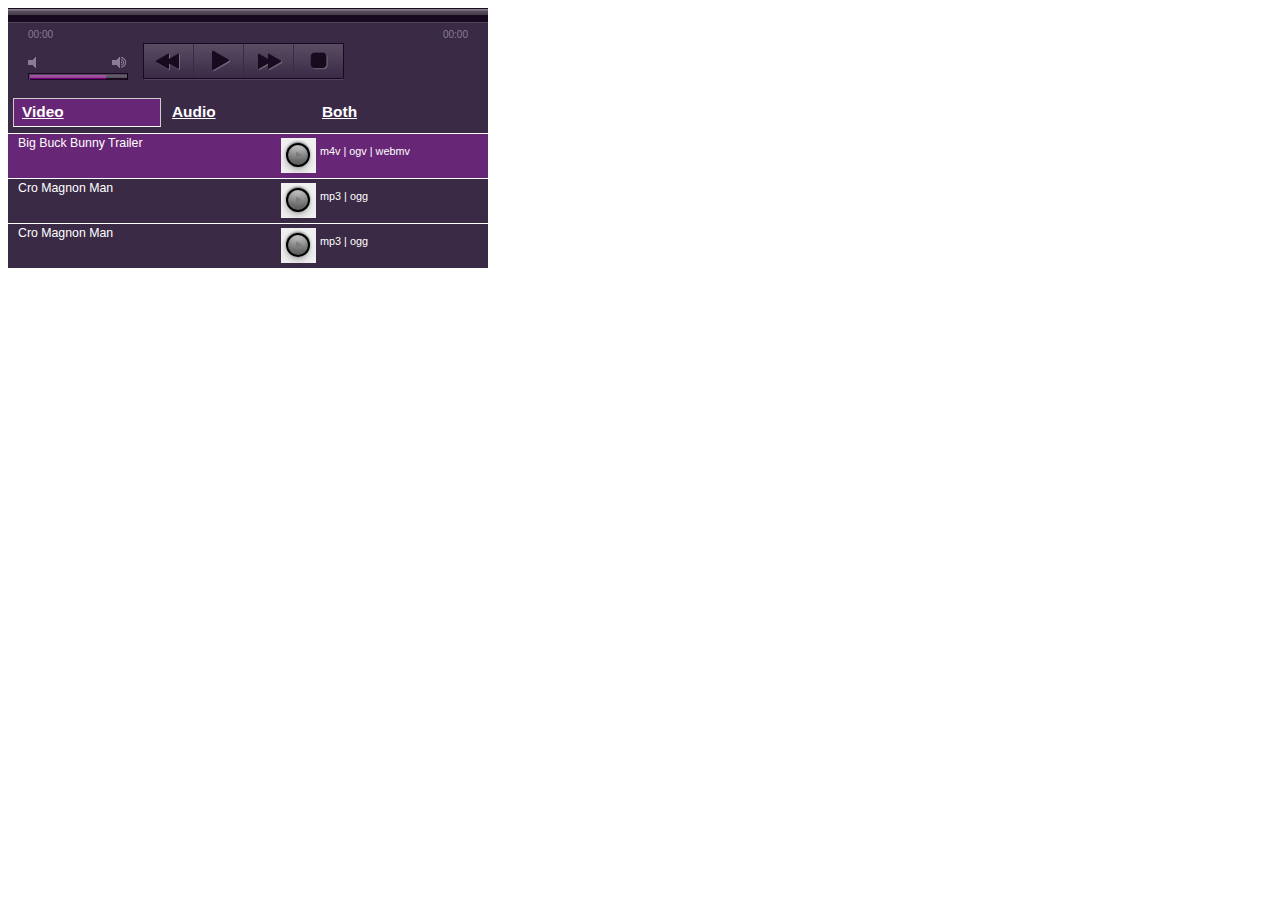
==== commit f8342afd: "clean further the css and added more items to the video list" ====
--- a/index.html
+++ b/index.html
@@ -181,6 +181,8 @@
                 class="track">
                 Big Buck Bunny Trailer</a>
               </li>
+              <li class="list" ><a title="unselect" href="javascript:;" mp="http://www.jplayer.org/audio/mp3/TSP-01-Cro_magnon_man.mp3" oga="http://www.jplayer.org/audio/ogg/TSP-01-Cro_magnon_man.ogg" class="track">Cro Magnon Man</a></li> 
+              <li class="list" ><a title="unselect" href="javascript:;" mp="http://www.jplayer.org/audio/mp3/TSP-01-Cro_magnon_man.mp3" oga="http://www.jplayer.org/audio/ogg/TSP-01-Cro_magnon_man.ogg" class="track">Cro Magnon Man</a></li> 
             </ul>
           </div>
         </div>
--- a/resource/ui.css
+++ b/resource/ui.css
@@ -14,15 +14,21 @@
 
 .jp-title li, .jp-playlist li {
     font-size: 100%;
+    border-bottom: none;
+    border-top: 1px solid #FFFFFF;
 }
 
 div.jp-type-playlist div.jp-playlist li.jp-playlist-current {
     background-color: #682776;
-    border-bottom: 5px solid #FFFFFF;
+    border-bottom: none;
     margin: 0 -20px;
     padding: 0 10px;
 }
 .playinfor .exe_infor{
+    font-size: 88%;
+}
+
+.jp-title li, .jp-playlist li {
     font-size: 88%;
 }
 
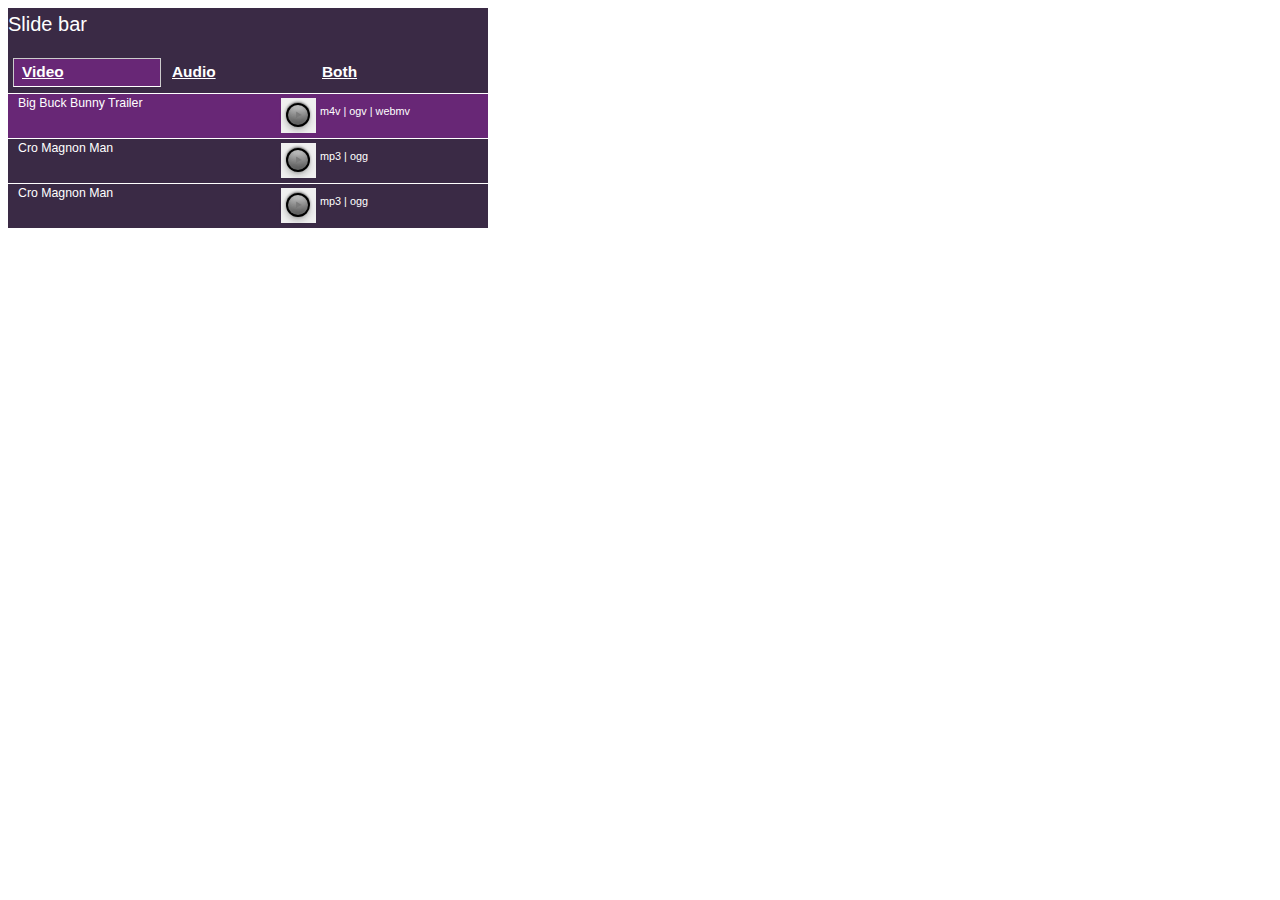
==== commit b0305070: "we now hide the control panel" ====
--- a/index.html
+++ b/index.html
@@ -32,7 +32,7 @@
 <script type="text/javascript">
 //<![CDATA[
 $(document).ready(function(){
-
+  $("div#panel").slideUp(0);
   ///init screen
   var total_length=$(".jp-type-playlist .jp-playlist ul .list").length;
   var init_point = new Array(3);
@@ -98,9 +98,14 @@
   {
     $(".jp-type-playlist .jp-playlist #tabs-1 ul li").eq(k).hide();
   }
-  ////not display in load time
+  /// we don't want to display the player on load time
   $("#jquery_jplayer_1").jPlayer("option","size",{width:0, height:0});
-
+  
+  /// slide action for the control panel
+  $(".btn-slide").click(function(){
+    $("#panel").slideToggle("fast");
+    $(this).toggleClass("active"); return false;
+  });
 
   //tab switch
   $(".tabs li").click(function(){
@@ -138,31 +143,34 @@
   <div id="jp_container_1" class="jp-video">
     <div class="jp-type-playlist">
       <div class="jp-gui jp-interface">
-        <div class="jp-progress">
-          <div class="jp-seek-bar">
-            <div class="jp-play-bar"></div>
-          </div>
-        </div>
-        <div class="jp-current-time">00:05</div>
-        <div class="jp-duration">00:33</div>
-        <div class="jp-title"><ul><li>Item Title</li></ul>
-        </div>
-        <div class="jp-controls-holder">
-          <ul class="jp-controls">
-            <li><a href="javascript:;" class="jp-previous" tabindex="1">previous</a></li>
-            <li><a href="javascript:;" class="jp-play" tabindex="1" style="display: block;">play</a></li>
-            <li><a href="javascript:;" class="jp-pause" tabindex="1" style="display: none;">pause</a></li>
-            <li><a href="javascript:;" class="jp-next" tabindex="1">next</a></li>
-            <li><a href="javascript:;" class="jp-stop" tabindex="1">stop</a></li>
-            <li><a href="javascript:;" class="jp-mute" tabindex="1" title="mute">mute</a></li>
-            <li><a href="javascript:;" class="jp-unmute" tabindex="1" title="unmute" style="display: none;">unmute</a></li>
-            <li><a href="javascript:;" class="jp-volume-max" tabindex="1" title="max volume">max volume</a></li>
-          </ul>
-          <div class="jp-volume-bar">
-            <div class="jp-volume-bar-value" style="width: 80%; "></div>
-          </div>
-        </div>
+        <div id="panel"><!-- /id="panel" -->
+          <div class="jp-progress">
+            <div class="jp-seek-bar">
+              <div class="jp-play-bar"></div>
+            </div>
+          </div>
+          <div class="jp-current-time">00:05</div>
+          <div class="jp-duration">00:33</div>
+          <div class="jp-title"><ul><li>Item Title</li></ul>
+          </div>
+          <div class="jp-controls-holder">
+            <ul class="jp-controls">
+              <li><a href="javascript:;" class="jp-previous" tabindex="1">previous</a></li>
+              <li><a href="javascript:;" class="jp-play" tabindex="1" style="display: block;">play</a></li>
+              <li><a href="javascript:;" class="jp-pause" tabindex="1" style="display: none;">pause</a></li>
+              <li><a href="javascript:;" class="jp-next" tabindex="1">next</a></li>
+              <li><a href="javascript:;" class="jp-stop" tabindex="1">stop</a></li>
+              <li><a href="javascript:;" class="jp-mute" tabindex="1" title="mute">mute</a></li>
+              <li><a href="javascript:;" class="jp-unmute" tabindex="1" title="unmute" style="display: none;">unmute</a></li>
+              <li><a href="javascript:;" class="jp-volume-max" tabindex="1" title="max volume">max volume</a></li>
+            </ul>
+            <div class="jp-volume-bar">
+              <div class="jp-volume-bar-value" style="width: 80%; "></div>
+            </div>
+          </div>
+        </div> <!-- /id="panel" -->
       </div>
+      <a href="#" class="btn-slide">Slide bar</a>
       <div id="tab" class="tabsBlock">
         <ul class="tabs">
           <li><a href="#tabs-1" title="tabs-1" index="1">Video</a></li>
--- a/resource/ui.css
+++ b/resource/ui.css
@@ -1,5 +1,13 @@
 :focus {
     outline: none;
+}
+.slide {
+    margin: 0;
+    padding: 0;
+}
+.btn-slide {
+    color: #fff;
+    text-decoration: none;
 }
 
 div.jp-audio, div.jp-video {
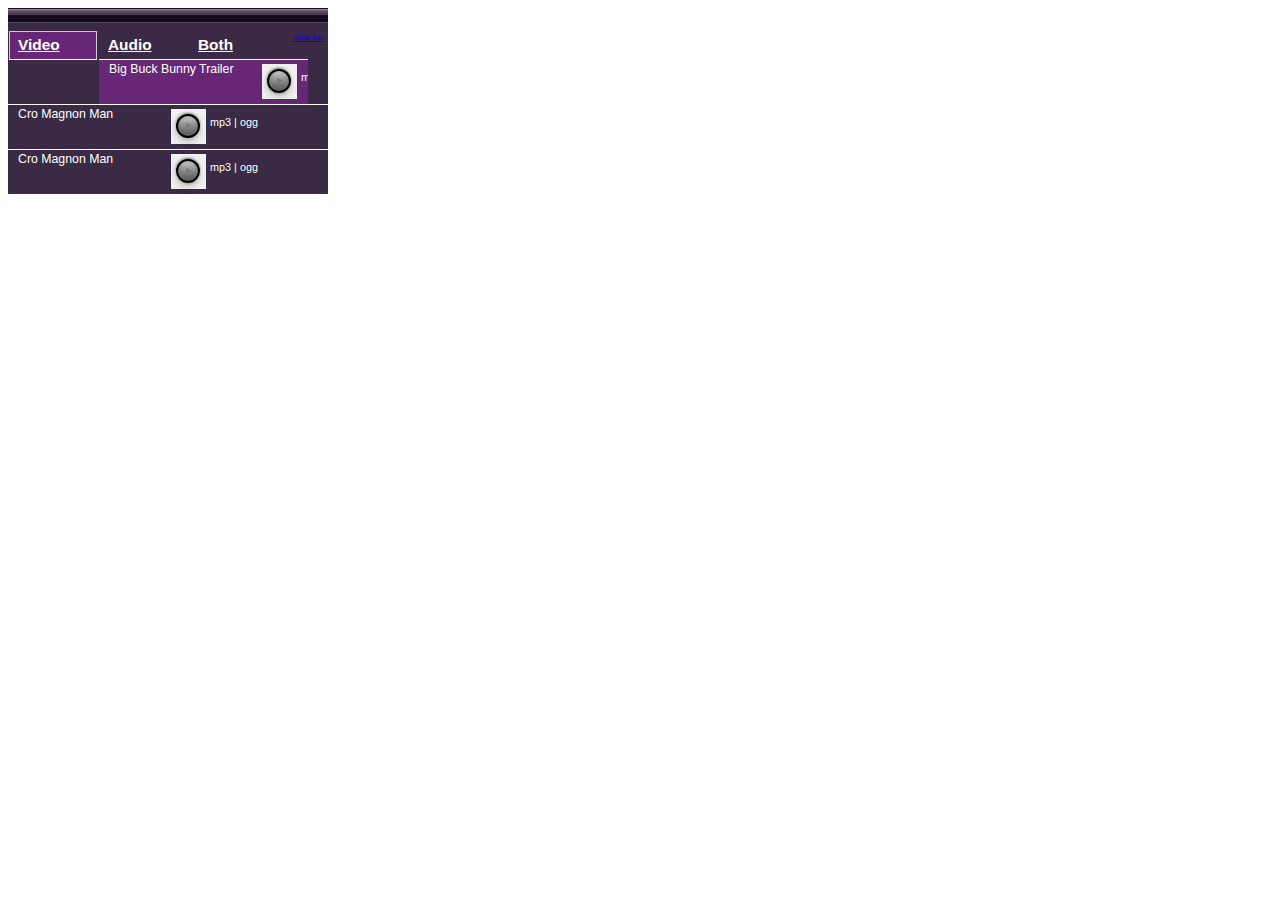
==== commit 633cf5bb: "the zplayer is now 320px wide" ====
--- a/index.html
+++ b/index.html
@@ -137,23 +137,23 @@
 
 <body>
   <input id="tmp_duration" type="hidden" value="" />
-  <div id="jquery_jplayer_1" class="jp-jplayer" style="display: block;">
-    <img id="jp_poster_0" style="display: block;">
+  <div id="jquery_jplayer_1" class="jp-jplayer">
+    <img id="jp_poster_0">
   </div>
   <div id="jp_container_1" class="jp-video">
     <div class="jp-type-playlist">
       <div class="jp-gui jp-interface">
-        <div id="panel"><!-- /id="panel" -->
           <div class="jp-progress">
             <div class="jp-seek-bar">
               <div class="jp-play-bar"></div>
             </div>
           </div>
+          <div id="panel"><!-- /id="panel" -->
           <div class="jp-current-time">00:05</div>
           <div class="jp-duration">00:33</div>
           <div class="jp-title"><ul><li>Item Title</li></ul>
           </div>
-          <div class="jp-controls-holder">
+          <div class="jp-controls-holder"> <!-- class="jp-controls-holder" -->
             <ul class="jp-controls">
               <li><a href="javascript:;" class="jp-previous" tabindex="1">previous</a></li>
               <li><a href="javascript:;" class="jp-play" tabindex="1" style="display: block;">play</a></li>
@@ -167,7 +167,7 @@
             <div class="jp-volume-bar">
               <div class="jp-volume-bar-value" style="width: 80%; "></div>
             </div>
-          </div>
+          </div> <!-- /class="jp-controls-holder" -->
         </div> <!-- /id="panel" -->
       </div>
       <a href="#" class="btn-slide">Slide bar</a>
--- a/resource/jplayer.pink.flag.css
+++ b/resource/jplayer.pink.flag.css
@@ -41,14 +41,14 @@
 
 
 div.jp-video-270p {
-	width:480px;
+	width:320px;
 }
 div.jp-video-360p {
 	width:640px;
 }
 div.jp-video-full {
 	/* Rules for IE6 (full-screen) */
-	width:480px;
+	width:320px;
 	height:270px;
 	/* Rules for IE7 (full-screen) - Otherwise the relative container causes other page items that are not position:static (default) to appear over the video/gui. */
 	position:static !important; position:relative
@@ -692,7 +692,7 @@
 }
 .jp-playlist ul li a {
 	float:left;
-	width:330px;
+	width:220px;
 	line-height:18px;
 }
 .file_infor {
--- a/resource/ui.css
+++ b/resource/ui.css
@@ -1,14 +1,12 @@
 :focus {
     outline: none;
 }
-.slide {
-    margin: 0;
-    padding: 0;
-}
 .btn-slide {
-    color: #fff;
-    text-decoration: none;
-}
+     display: inline-block;
+     float:right;
+     margin:5px 5px 0 0;
+     font-size: 38%;
+ }
 
 div.jp-audio, div.jp-video {
     background-color: #3A2A45;
@@ -39,14 +37,15 @@
 .jp-title li, .jp-playlist li {
     font-size: 88%;
 }
+.tabs {margin:0;padding:0;}
 
-.tabsBlock {margin-top:10px;}
+.tabsBlock {margin-top:5px;}
 
 .tabsBlock ul.tabs,ul.am-ui-tab-strip {
-    height:20px;
+    height:10px;
     list-style:none;
     position:relative;
-    padding:1px 5px;
+    padding:1px 1px;
     display:block;
     font-size: 77%;
     /* CSS3 Rounded Corners For Top Left/Top Right of Tabs */
@@ -69,7 +68,7 @@
     border-bottom-width:0 !important;
     outline:none;
     cursor:pointer;
-    width: 130px;
+    width: 70px;
 }
 
 .tabsBlock	ul.tabs li.active,ul.am-ui-tab-strip li.am-ui-tab-selected {
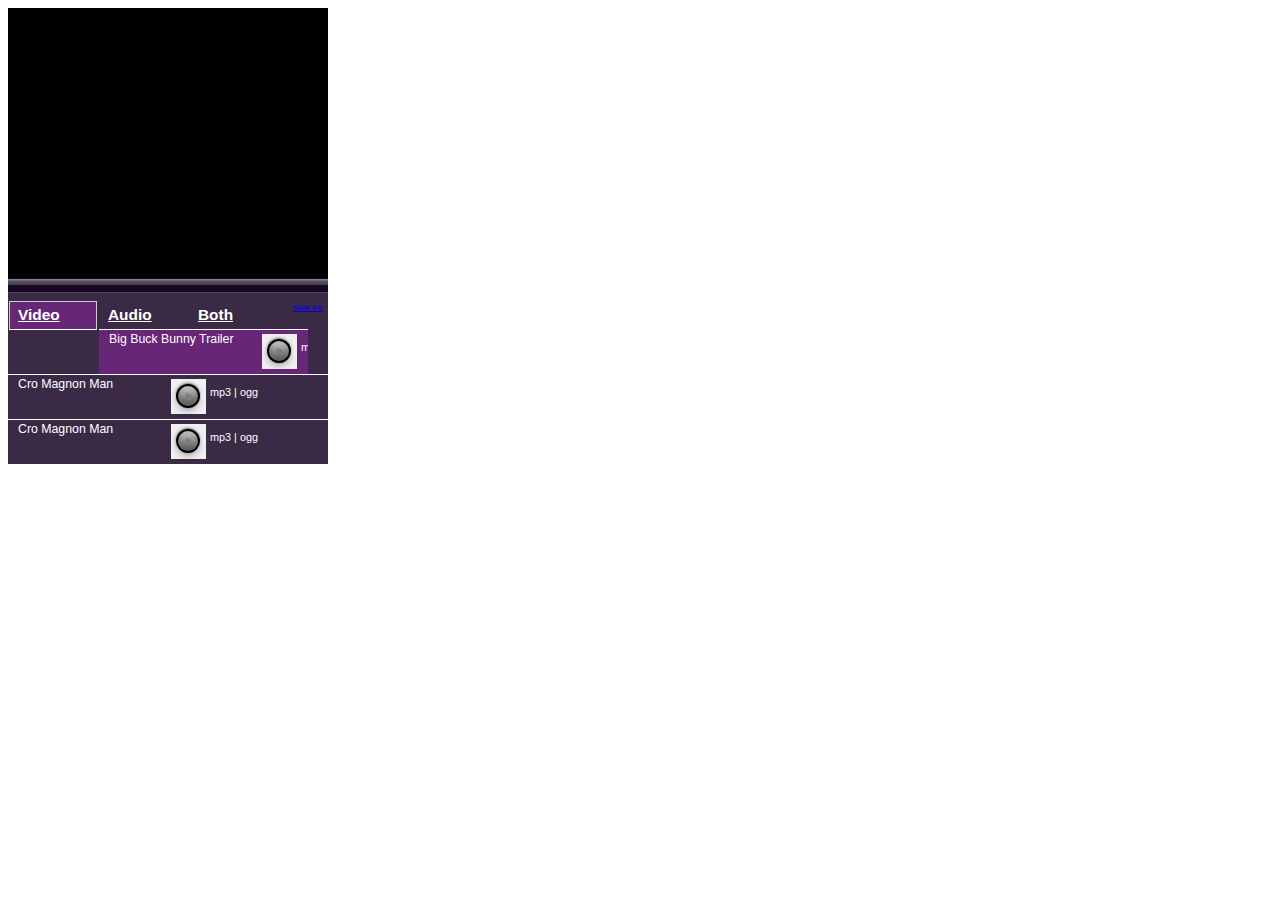
==== commit 6e3857e7: "screen is now always displayed" ====
--- a/index.html
+++ b/index.html
@@ -99,7 +99,7 @@
     $(".jp-type-playlist .jp-playlist #tabs-1 ul li").eq(k).hide();
   }
   /// we don't want to display the player on load time
-  $("#jquery_jplayer_1").jPlayer("option","size",{width:0, height:0});
+  /// $("#jquery_jplayer_1").jPlayer("option","size",{width:0, height:0});
   
   /// slide action for the control panel
   $(".btn-slide").click(function(){
@@ -141,6 +141,9 @@
     <img id="jp_poster_0">
   </div>
   <div id="jp_container_1" class="jp-video">
+    <div class="jp-video-play">
+      <a href="javascript:;" class="jp-video-play-icon" tabindex="1">play</a>
+    </div>
     <div class="jp-type-playlist">
       <div class="jp-gui jp-interface">
           <div class="jp-progress">
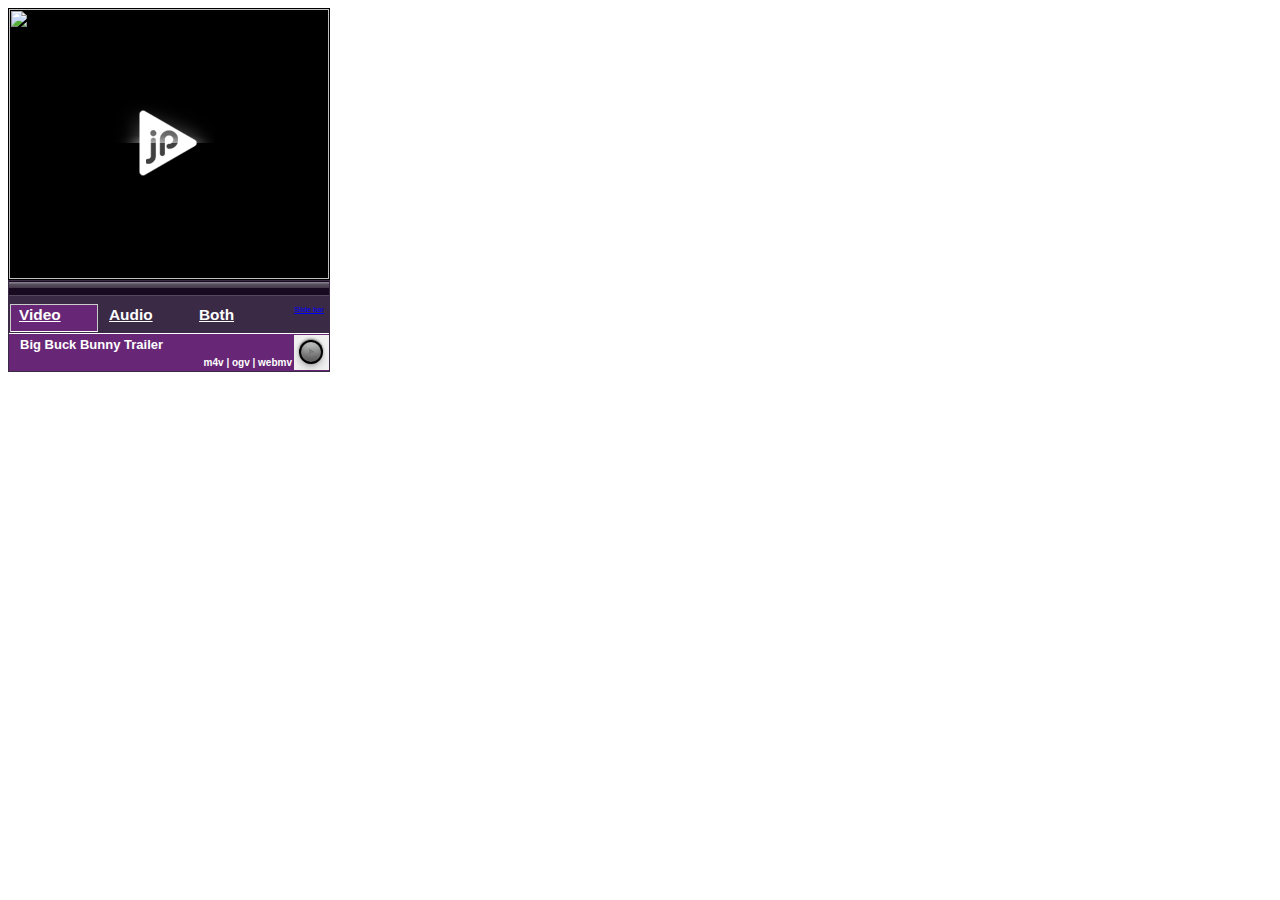
==== commit eb2df722: "fixes to the interface" ====
--- a/index.html
+++ b/index.html
@@ -32,7 +32,6 @@
 <script type="text/javascript">
 //<![CDATA[
 $(document).ready(function(){
-  $("div#panel").slideUp(0);
   ///init screen
   var total_length=$(".jp-type-playlist .jp-playlist ul .list").length;
   var init_point = new Array(3);
@@ -44,7 +43,11 @@
   var m4v = new Array(3);
   var ogv = new Array(3);
   var webmv = new Array(3);
+  var poster = new Array(3);
   var init_flag = 0; 
+  var flag_show = 0;
+  
+  
   for(i=1; i<4; i++)
   {
     list_length[i] = $(".jp-type-playlist .jp-playlist #tabs-"+i+" ul .list").length;
@@ -54,6 +57,7 @@
     m4v[i] = new Array(list_length[i]);
     ogv[i] = new Array(list_length[i]);
     webmv[i] = new Array(list_length[i]);
+	poster[i] = new Array(list_length[i]);
     init_point[i-1]=init_flag; 
 
     for(j=0; j< list_length[i] ; j++)
@@ -64,6 +68,7 @@
       m4v[i][j] = $(".jp-type-playlist .jp-playlist #tabs-"+i+" ul .list a").eq(j).attr("m4v");
       ogv[i][j] = $(".jp-type-playlist .jp-playlist #tabs-"+i+" ul .list a").eq(j).attr("ogv");
       webmv[i][j] = $(".jp-type-playlist .jp-playlist #tabs-"+i+" ul .list a").eq(j).attr("webmv");
+	  poster[i][j] = $(".jp-type-playlist .jp-playlist #tabs-"+i+" ul .list a").eq(j).attr("poster");
       init_flag++;
     }
   }
@@ -90,7 +95,8 @@
         oga: oga[i][j],
         m4v: m4v[i][j],
         ogv: ogv[i][j],
-        webmv: webmv[i][j]
+        webmv: webmv[i][j],
+		poster: poster[i][j]
       });
     }
   }
@@ -103,8 +109,39 @@
   
   /// slide action for the control panel
   $(".btn-slide").click(function(){
-    $("#panel").slideToggle("fast");
-    $(this).toggleClass("active"); return false;
+  	
+		if(flag_show % 2 == 0) {
+			$(".jp-interface").addClass("jp-interface-show");
+			$("#panel").css({ "display" : "block"});
+			$(".tabsBlock").css({ "margin-top" : "20px"});
+			flag_show++;
+			$("#tmp_show_flag").attr("value", flag_show);
+			return false;
+		}
+		else {
+			$(".jp-interface").removeClass("jp-interface-show");
+			$("#panel").css({ "display" : "none"});
+			$(".tabsBlock").css({ "margin-top" : "5px"});
+			flag_show++;
+			$("#tmp_show_flag").attr("value", flag_show);
+			return false;
+		}
+	/*
+	else {
+		if(flag_show % 2 == 0) {
+			$("#panel").css({ "display" : "block"});
+			flag_show++;
+			$("#tmp_show_flag").attr("value", flag_show);
+			return false;
+		}
+		else {
+			$("#panel").css({ "display" : "none"});
+			flag_show++;
+			$("#tmp_show_flag").attr("value", flag_show);
+			return false;
+		}
+	}*/
+	
   });
 
   //tab switch
@@ -120,7 +157,8 @@
     for(l = 0; l< init_point[divindex-1];l++)
     {
       $(".jp-type-playlist .jp-playlist #tabs-"+divindex+" ul li").eq(l).hide();
-    }	
+    }
+	
     for(m = init_point[divindex]; m< total_length; m++)
     {
       $(".jp-type-playlist .jp-playlist #tabs-"+divindex+" ul li").eq(m).hide();
@@ -137,13 +175,16 @@
 
 <body>
   <input id="tmp_duration" type="hidden" value="" />
+  <input id="tmp_show_flag" type="hidden"  />
   <div id="jquery_jplayer_1" class="jp-jplayer">
-    <img id="jp_poster_0">
+    <img src="http://www.jplayer.org/video/poster/Big_Buck_Bunny_Trailer_480x270.png" style=" width:320px; height:270px; display: inline;" id="jp_poster_0">
   </div>
-  <div id="jp_container_1" class="jp-video">
+  <div id="jp_container_1" class="jp-video">    
+    
     <div class="jp-video-play">
       <a href="javascript:;" class="jp-video-play-icon" tabindex="1">play</a>
     </div>
+    
     <div class="jp-type-playlist">
       <div class="jp-gui jp-interface">
           <div class="jp-progress">
@@ -192,15 +233,14 @@
                 class="track">
                 Big Buck Bunny Trailer</a>
               </li>
-              <li class="list" ><a title="unselect" href="javascript:;" mp="http://www.jplayer.org/audio/mp3/TSP-01-Cro_magnon_man.mp3" oga="http://www.jplayer.org/audio/ogg/TSP-01-Cro_magnon_man.ogg" class="track">Cro Magnon Man</a></li> 
-              <li class="list" ><a title="unselect" href="javascript:;" mp="http://www.jplayer.org/audio/mp3/TSP-01-Cro_magnon_man.mp3" oga="http://www.jplayer.org/audio/ogg/TSP-01-Cro_magnon_man.ogg" class="track">Cro Magnon Man</a></li> 
+               
             </ul>
           </div>
         </div>
         <div class="jp-playlist" index="2" style="display: none;">
           <div id="tabs-2" class="tab-item" style="display: none;">
             <ul>
-              <li class="list" ><a title="unselect" href="javascript:;" mp="http://www.jplayer.org/audio/mp3/TSP-01-Cro_magnon_man.mp3" oga="http://www.jplayer.org/audio/ogg/TSP-01-Cro_magnon_man.ogg" class="track">Cro Magnon Man</a></li> 
+              <li class="list" ><a title="unselect" href="javascript:;" mp="http://www.jplayer.org/audio/mp3/TSP-01-Cro_magnon_man.mp3" oga="http://www.jplayer.org/audio/ogg/TSP-01-Cro_magnon_man.ogg" poster="./resource/cro_magnon_man_320 x 270.png" class="track">Cro Magnon Man</a></li> 
             </ul>
           </div>
         </div>	
@@ -208,7 +248,7 @@
           <div id="tabs-3" class="tab-item" style="display: none;">
             <ul>
               <li class="list"><a title="unselect" href="javascript:;" m4v="http://www.jplayer.org/video/m4v/Big_Buck_Bunny_Trailer.m4v" ogv="http://www.jplayer.org/video/ogv/Big_Buck_Bunny_Trailer.ogv" webmv="http://www.jplayer.org/video/webm/Big_Buck_Bunny_Trailer.webm" poster="http://www.jplayer.org/video/poster/Big_Buck_Bunny_Trailer_480x270.png" class="track">Big Buck Bunny Trailer</a></li>
-              <li class = "list"><a title="unselect" href="javascript:;" mp="http://www.jplayer.org/audio/mp3/TSP-01-Cro_magnon_man.mp3" oga="http://www.jplayer.org/audio/ogg/TSP-01-Cro_magnon_man.ogg" class="track">Cro Magnon Man</a></li> 
+              <li class = "list"><a title="unselect" href="javascript:;" mp="http://www.jplayer.org/audio/mp3/TSP-01-Cro_magnon_man.mp3" oga="http://www.jplayer.org/audio/ogg/TSP-01-Cro_magnon_man.ogg" poster="./resource/cro_magnon_man_320 x 270.png" class="track">Cro Magnon Man</a></li> 
             </ul>
           </div>
         </div>
--- a/resource/jplayer.pink.flag.css
+++ b/resource/jplayer.pink.flag.css
@@ -24,7 +24,7 @@
 	font-size:1.25em; /* 1.25em for testing in site pages */ /* No parent CSS that can effect the size in the demos ZIP */
 
 	font-family:Verdana, Arial, sans-serif;
-	line-height:1.6;
+	
 	color: #fff;
 	border-top:1px solid #554461;
 	border-left:1px solid #554461;
@@ -82,7 +82,12 @@
 	width:100%;
 	background-color:#3a2a45; /* Required for the full screen */
 }
-
+div.jp-interface-show {
+	position:absolute;
+	top:-80px;
+	right:0px;
+	
+}
 
 div.jp-audio .jp-interface {
 	height: 80px;
@@ -512,8 +517,7 @@
 }
 
 div.jp-type-playlist div.jp-playlist li:last-child {
-	border-bottom: 5px solid #FFFFFF;
-	padding-bottom:3px;
+	/*border-bottom: 5px solid #FFFFFF;*/
 }
 
 div.jp-type-playlist div.jp-playlist a {
@@ -530,6 +534,8 @@
 	text-decoration:none;
 	width: 145px;
 	max-width: 145px;
+	font-size:13px;
+	font-weight:bold;
 
 }
 div.jp-type-playlist div.jp-playlist a .jp-title-span:hover {
@@ -541,7 +547,6 @@
 	margin: 0 -20px;
 	padding: 0 10px;
 
-	border-bottom: 5px solid #ffffff;
 }
 
 div.jp-type-playlist div.jp-playlist li.jp-playlist-current a{
@@ -584,7 +589,7 @@
 
 div.jp-video div.jp-video-play {
 	position:absolute;
-	top:0;
+	top:-270px;
 	left:0;
 	width:100%;
 	cursor:pointer;
@@ -611,11 +616,11 @@
 	left:50%;
 	top:50%;
 
-	background: url("jplayer.pink.flag.video.play.png") 0 0 no-repeat;
+	background: url("jplayer.pink.flag.video.play.png") no-repeat;
 	text-indent:-9999px;
 }
 div.jp-video-play:hover a.jp-video-play-icon {
-	background: url("jplayer.pink.flag.video.play.png") 0 -100px no-repeat;
+	background: url("jplayer.pink.flag.video.play-over.png") no-repeat;
 }
 
 
@@ -627,6 +632,7 @@
 
 div.jp-jplayer {
 	background-color: #000000;
+	border:1px solid;
 }
 
 /* @group NO SOLUTION error feedback */
@@ -667,9 +673,8 @@
 
 /* @end */
 /*Raim*/
-.playinfor {	
-	float:right;
-	width:70px;
+.playinfor {
+	width:36px;
 }
 .player_btn {
 	background:url(bgr.jpg) no-repeat;
@@ -682,25 +687,21 @@
 .exe_infor {
 	color:#ffffff;
 	width:140px;
-	height:30px;
-	font-size:14px;	
-	margin-top: 8px;
-	line-height:13px;
+	font-size:10px;
+	font-weight:bold;
 }
 .detail_infor {
 	font-size:9px;
 }
 .jp-playlist ul li a {
-	float:left;
-	width:220px;
-	line-height:18px;
+	width:310px;
 }
 .file_infor {
-	position:absolute;
-	float:left;
+	
 	font-size:9px;
+	font-weight:bold;
 	text-align:center;
-	width:150px;
+	width:100px;
 	white-space:nowrap;
 }
 /*end*/--- a/resource/ui.css
+++ b/resource/ui.css
@@ -2,15 +2,23 @@
     outline: none;
 }
 .btn-slide {
-     display: inline-block;
-     float:right;
-     margin:5px 5px 0 0;
-     font-size: 38%;
+	display: inline-block;
+	float:right;
+	margin:5px 5px 0 0;
+	font-size: 38%;
+	color:#0000FF;
  }
+.btn-slide:hover {
+	text-decoration:none;
+	
+}
+#panel {
+	display:none;
+}
 
 div.jp-audio, div.jp-video {
     background-color: #3A2A45;
-    border: none;
+    border:1px solid;
     color: #3A2A45;
 }
 
@@ -42,7 +50,8 @@
 .tabsBlock {margin-top:5px;}
 
 .tabsBlock ul.tabs,ul.am-ui-tab-strip {
-    height:10px;
+    height:30px;
+	width:270px;
     list-style:none;
     position:relative;
     padding:1px 1px;
@@ -60,7 +69,7 @@
 
 .tabsBlock ul.tabs li,ul.am-ui-tab-strip li,ul.am-ui-tab-strip li {
     margin:2px 2px 0 0;
-    padding:1px 8px;
+    padding:1px 8px 7px;
     border:solid 1px transparent;
     position:relative;
     float:left;
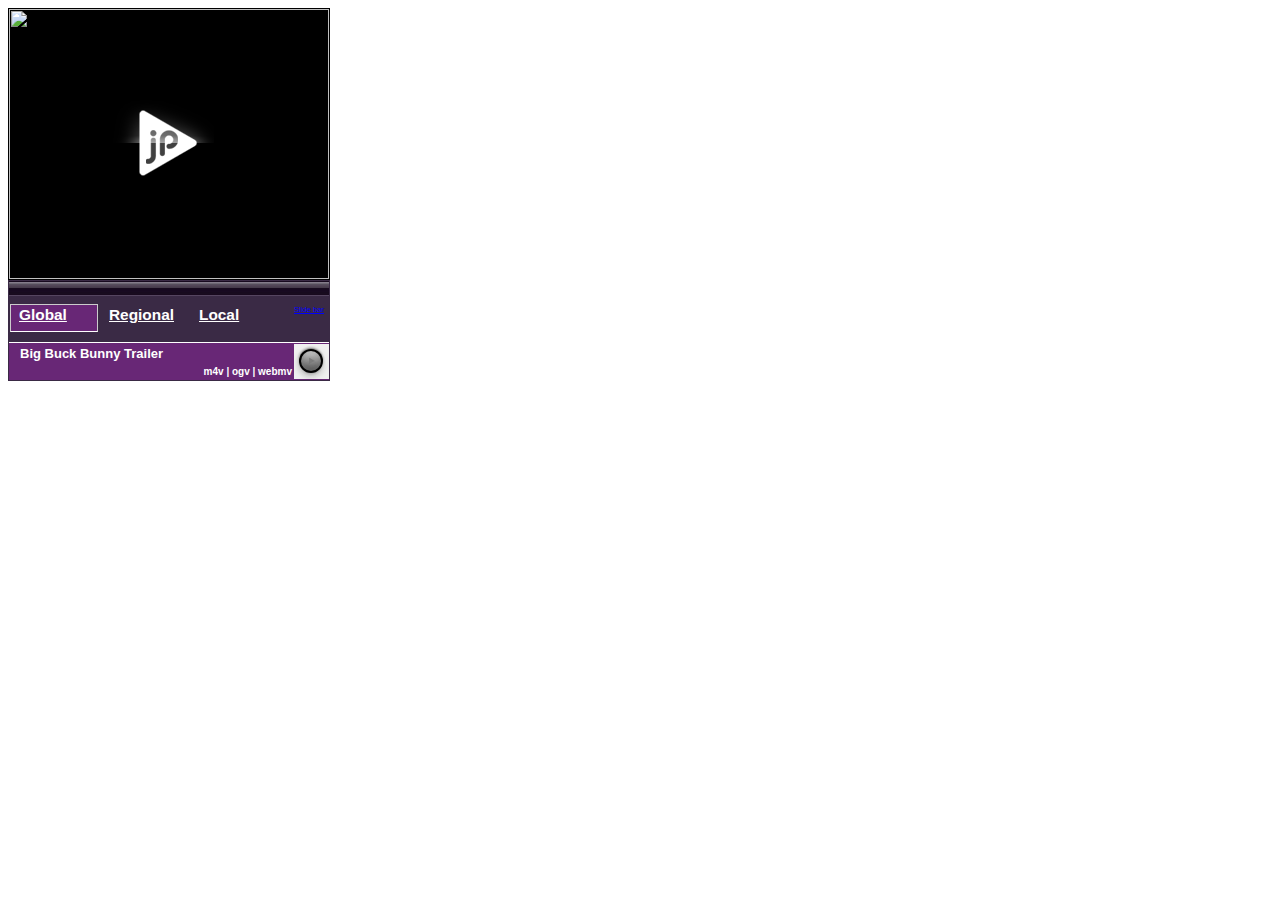
==== commit d74d6845: "change the tab headings" ====
--- a/index.html
+++ b/index.html
@@ -217,9 +217,9 @@
       <a href="#" class="btn-slide">Slide bar</a>
       <div id="tab" class="tabsBlock">
         <ul class="tabs">
-          <li><a href="#tabs-1" title="tabs-1" index="1">Video</a></li>
-          <li><a href="#tabs-2" title="tabs-2" index="2">Audio</a></li>
-          <li><a href="#tabs-3" title="tabs-3" index="3">Both</a></li>
+          <li><a href="#tabs-1" title="tabs-1" index="1">Global</a></li>
+          <li><a href="#tabs-2" title="tabs-2" index="2">Regional</a></li>
+          <li><a href="#tabs-3" title="tabs-3" index="3">Local</a></li>
         </ul>
         <div class="jp-playlist" index="1">
           <div id="tabs-1" class="tab-item default">
--- a/resource/ui.css
+++ b/resource/ui.css
@@ -50,7 +50,7 @@
 .tabsBlock {margin-top:5px;}
 
 .tabsBlock ul.tabs,ul.am-ui-tab-strip {
-    height:30px;
+    height:39px;
 	width:270px;
     list-style:none;
     position:relative;
@@ -84,6 +84,7 @@
     border-bottom:solid 1px #fff !important;
     border:solid 1px #ccc;
     background-color:#682776;
+	display:inline-block;
 }
 
 .tabsBlock	ul.tabs li:hover,ul.tabs li.active:hover,ul.am-ui-tab-strip li:hover,ul.am-ui-tab-strip li.am-ui-tab-selected:hover  {
